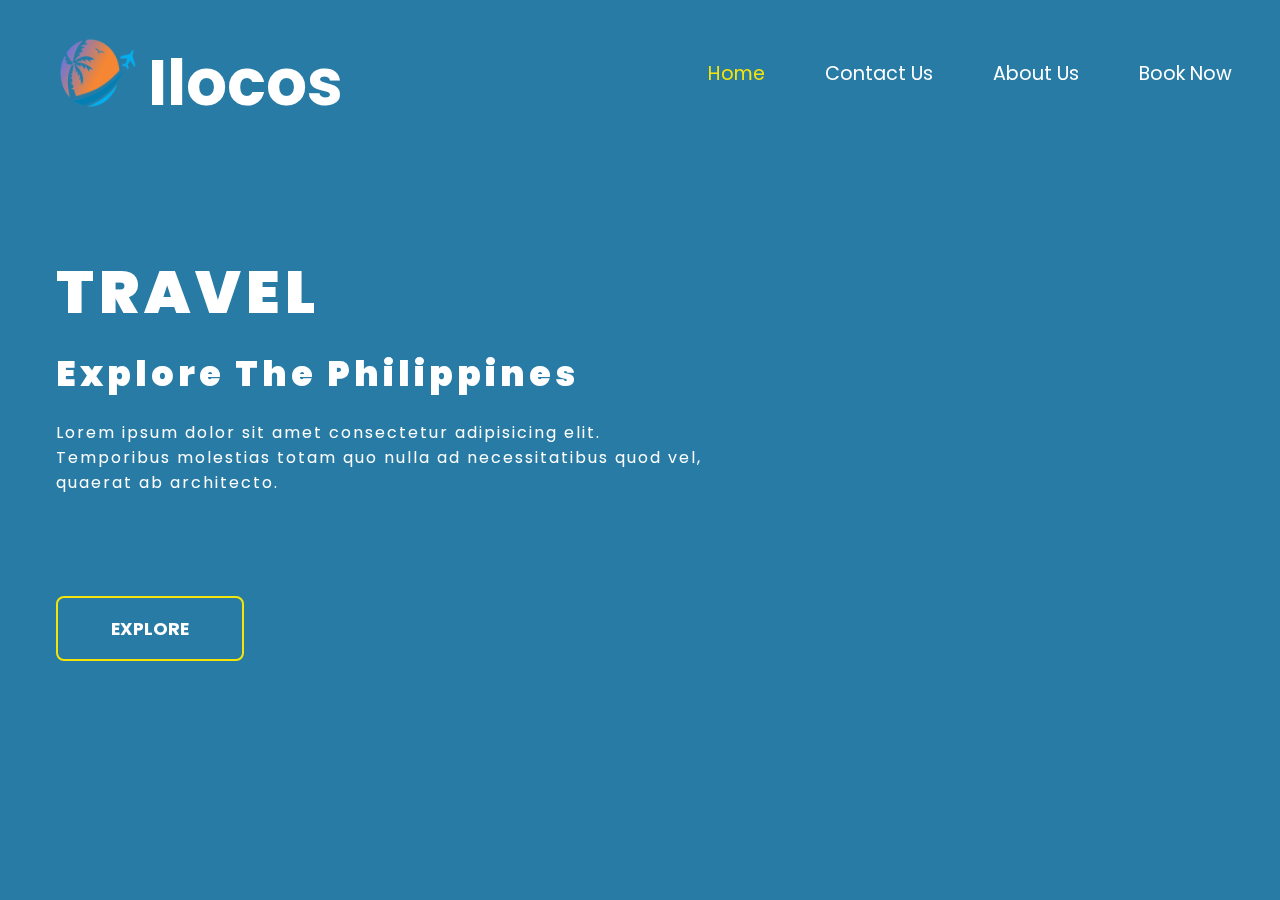
==== index.html @ 553150c6 "landing page" ====
<!DOCTYPE html>
<html lang="en">

<head>
    <meta charset="UTF-8">
    <meta http-equiv="X-UA-Compatible" content="IE=edge">
    <meta name="viewport" content="width=device-width, initial-scale=1.0">
    <title>Home | Travel Blog</title>

    <!-- favicon -->
    <link rel="shortcut icon" href="./assets/logo.png" type="image/x-icon">

    <!-- Google Font -->
    <link rel="preconnect" href="https://fonts.googleapis.com">
    <link rel="preconnect" href="https://fonts.gstatic.com" crossorigin>
    <link href="https://fonts.googleapis.com/css2?family=Poppins:wght@200;300;400;700;900&display=swap" rel="stylesheet">

    <!-- Favicon -->
    <link rel="shortcut icon" href="./assets/logo-blog.png" type="image/x-icon">

    <!-- Font Awesome -->
    <link rel="stylesheet" href="https://cdnjs.cloudflare.com/ajax/libs/font-awesome/6.2.0/css/all.min.css">

    <!-- External CSS -->
    <link rel="stylesheet" href="./css/style.css">
</head>

<body>
    <div class="container">
        <div class="wrapper">
            <!-- header start -->
            <header>
                <nav class="navbar">
                    <a href="tblog.html" class="nav-branding">
                        <img class="logo" src="./assets/logo.png" alt="">
                        <h1>Ilocos</h1>
                    </a>
                    <ul class="nav-menu">
                        <li class="nav-item">
                            <a href="#" class="nav-link active">Home</a>
                        </li>
                        <li class="nav-item">
                            <a href="#" class="nav-link">Contact Us</a>
                        </li>
                        <li class="nav-item">
                            <a href="#" class="nav-link">About Us</a>
                        </li>
                        <li class="nav-item">
                            <a href="#" class="nav-link">Book Now</a>
                        </li>
                    </ul>
                    <div class="hamburger">
                        <span class="bar"></span>
                        <span class="bar"></span>
                        <span class="bar"></span>
                    </div>
                </nav>
            </header>
            <!-- end of header -->
            <!-- content start -->
            <div class="content">
                <div class="hero">
                    <h2 class="title">Travel</h2>
                    <h2 class="sub-title">Explore The Philippines</h2>
                    <p class="description">
                        Lorem ipsum dolor sit amet consectetur adipisicing elit. Temporibus molestias totam quo nulla ad necessitatibus quod vel, quaerat ab architecto.
                    </p>
                </div>
            </div>
            <!-- end of content -->
            <!-- explore button start -->
            <a href="#" class="explore">
                <button>Explore</button>
            </a>
            <!-- end of explore button -->
        </div>
        <video src="./assets/travel-blog.mp4" class="video-background" autoplay muted loop></video>
        <div class="overlay"></div>
    </div>

    <!-- JS -->
    <script src="./js/script.js"></script>
</body>

</html>
---- css/style.css ----
* {
    margin: 0;
    padding: 0;
    box-sizing: border-box;
    font-family: "Poppins", sans-serif;
    font-weight: normal;
}

.wrapper {
    max-width: 1400px;
    margin: auto;
}

header .nav-branding {
    cursor: pointer;
    display: inline-flex;
}

.nav-branding h1 {
    padding-top: 1.2rem;
    font-weight: 700;
}

.logo {
    width: 100px;
}

.navbar {
    min-height: 70px;
    display: flex;
    justify-content: space-between;
    align-items: center;
    padding: 1rem 3rem;
}

.nav-menu {
    display: flex;
    justify-content: space-between;
    align-items: center;
    gap: 60px;
}

.nav-branding {
    font-size: 2rem;
}

.nav-link {
    transition: 0.5s ease;
}

.nav-link.active {
    color: #f4e409;
}

.nav-link:hover {
    color: #f4e409;
}

.nav-menu .nav-item {
    list-style-type: none;
}

a {
    color: #fff;
    text-decoration: none;
    font-size: 1.2rem;
}

.hamburger {
    display: none;
    cursor: pointer;
}

.bar {
    display: block;
    width: 25px;
    height: 5px;
    margin: 5px auto;
    -webkit-transition: all 0.3s ease-in-out;
    transition: all 0.3s ease-in-out;
    background-color: #fff;
}

.logo h1 {
    font-weight: 800;
    color: #fff;
    font-size: 2.5rem;
    padding-top: 1rem;
    letter-spacing: 5px;
}

.header .menu {
    display: flex;
    gap: 4rem;
    font-weight: 500;
    font-size: 11px;
    color: #fff;
    text-transform: uppercase;
    letter-spacing: 4px;
    cursor: pointer;
}

.menu .active::after {
    content: "";
    width: 50px;
    display: block;
    position: absolute;
    border-bottom: 4px solid #fff;
    padding: .5rem .5rem 0 .2rem;
}

.video-background {
    position: absolute;
    width: 100%;
    height: 100%;
    object-fit: cover;
    top: 0;
    z-index: -1;
    opacity: .7;
}

.overlay {
    position: absolute;
    top: 0;
    width: 100%;
    height: 100%;
    background-color: #277ba5;
    mix-blend-mode: overlay;
    z-index: -1;
}

.content {
    padding: .5rem 3.5rem;
    width: 60%;
    display: flex;
    height: 50vh;
}

.content .hero {
    display: flex;
    flex-direction: column;
    gap: 10px;
    justify-content: center;
}

.content .title {
    font-size: 60px;
    font-weight: 900;
    color: #fff;
    letter-spacing: 5px;
    text-transform: uppercase;
}

.content .sub-title {
    font-size: 35px;
    color: #fff;
    font-weight: 900;
    letter-spacing: 4px;
}

.content .description {
    color: #fff;
    letter-spacing: 2px;
    margin-top: 10px;
}

.explore {
    padding-left: 3.5rem;
}

button {
    padding: 1em 3em;
    border: 2px solid #f4e409;
    border-radius: 8px;
    position: relative;
    overflow: hidden;
    background-color: transparent;
    text-align: center;
    text-transform: uppercase;
    font-size: 1.1rem;
    transition: .3s;
    z-index: 1;
    font-family: inherit;
    color: #fff;
    font-weight: 700;
    cursor: pointer;
}

button::before {
    content: '';
    width: 0;
    height: 300%;
    position: absolute;
    top: 50%;
    left: 50%;
    transform: translate(-50%, -50%) rotate(45deg);
    background: #f4e409;
    transition: .5s ease;
    display: block;
    z-index: -1;
}

button:hover::before {
    width: 105%;
}

button:hover {
    color: #111;
}

@media only screen and (max-width: 1030px) {
    .content {
        width: 80%;
    }
    .content .description {
        padding: 0;
    }
}

@media only screen and (max-width: 950px) {
    .hamburger {
        display: block;
    }
    .hamburger.active .bar:nth-child(2) {
        opacity: 0;
    }
    .hamburger.active .bar:nth-child(1) {
        transform: translateY(10px) rotate(45deg);
    }
    .hamburger.active .bar:nth-child(3) {
        transform: translateY(-10px) rotate(-45deg);
    }
    .nav-menu {
        position: fixed;
        right: -100%;
        top: 110px;
        flex-direction: column;
        background-color: #277ba5;
        width: 100%;
        text-align: center;
        transition: 0.50s;
        gap: 2px;
    }
    .nav-item {
        margin: 20px 0;
    }
    .nav-menu.active {
        right: 0;
    }
}

@media only screen and (max-width: 768px) {
    .content {
        width: 90%;
    }
}

@media only screen and (min-width: 320px) and (max-width: 576px) {
    .navbar {
        padding: 1rem 1rem;
    }
    .nav-branding h1 {
        padding-top: 1.5rem;
        font-size: 2.3rem;
    }
    .content {
        padding: .5rem 2rem;
        width: 100%;
    }
    .content .title {
        font-size: 2.3rem;
        padding-top: 2rem;
    }
    .content .sub-title {
        font-size: 30px;
    }
    .content .description {
        font-size: .8rem;
    }
    .explore {
        padding-left: 2rem;
    }
}
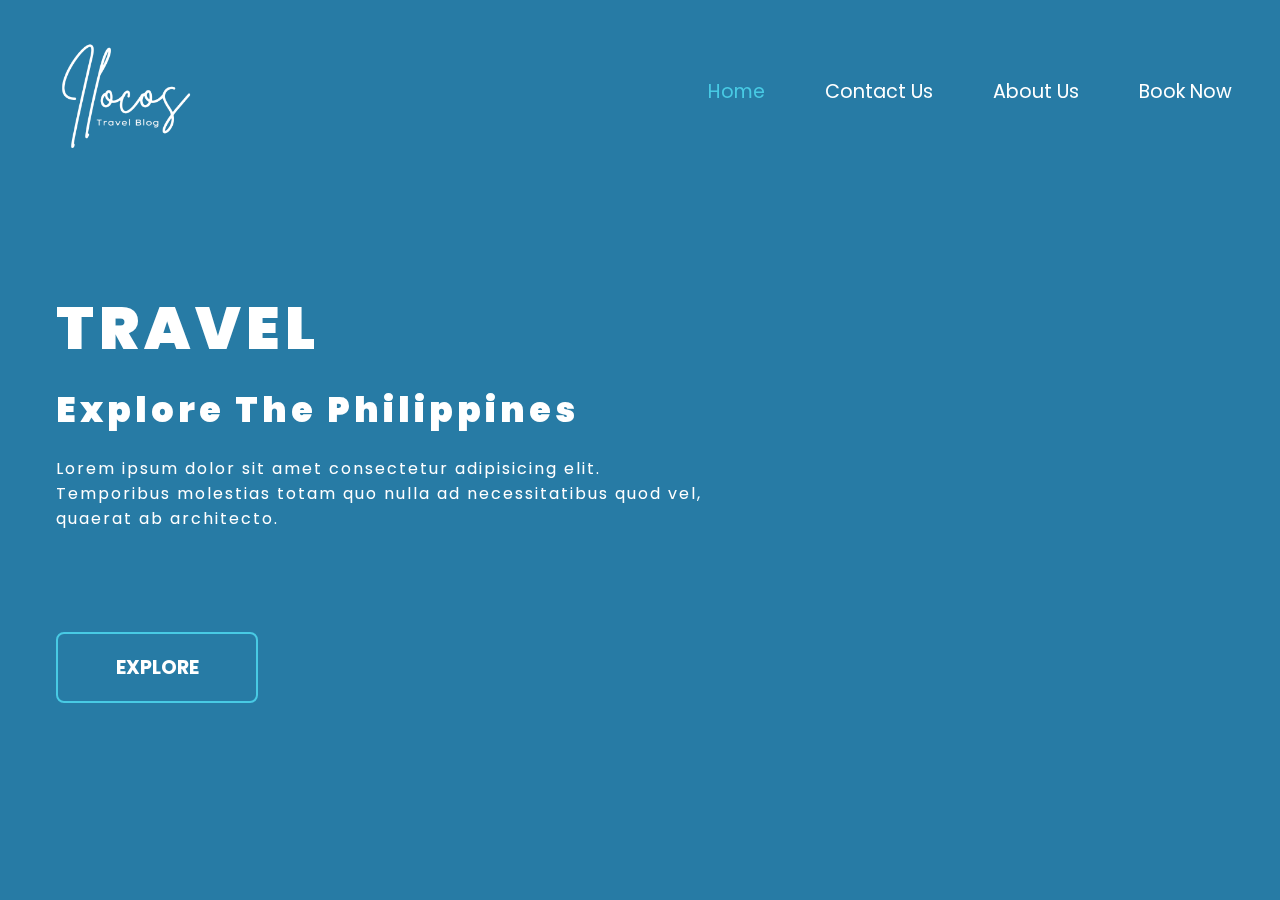
==== commit a817e500: "changed logo" ====
--- a/index.html
+++ b/index.html
@@ -2,27 +2,27 @@
 <html lang="en">
 
 <head>
-    <meta charset="UTF-8">
-    <meta http-equiv="X-UA-Compatible" content="IE=edge">
-    <meta name="viewport" content="width=device-width, initial-scale=1.0">
+    <meta charset="UTF-8" />
+    <meta http-equiv="X-UA-Compatible" content="IE=edge" />
+    <meta name="viewport" content="width=device-width, initial-scale=1.0" />
     <title>Home | Travel Blog</title>
 
     <!-- favicon -->
-    <link rel="shortcut icon" href="./assets/logo.png" type="image/x-icon">
+    <link rel="shortcut icon" href="./assets/logo.png" type="image/x-icon" />
 
     <!-- Google Font -->
-    <link rel="preconnect" href="https://fonts.googleapis.com">
-    <link rel="preconnect" href="https://fonts.gstatic.com" crossorigin>
-    <link href="https://fonts.googleapis.com/css2?family=Poppins:wght@200;300;400;700;900&display=swap" rel="stylesheet">
+    <link rel="preconnect" href="https://fonts.googleapis.com" />
+    <link rel="preconnect" href="https://fonts.gstatic.com" crossorigin />
+    <link href="https://fonts.googleapis.com/css2?family=Poppins:wght@200;300;400;700;900&display=swap" rel="stylesheet" />
 
     <!-- Favicon -->
-    <link rel="shortcut icon" href="./assets/logo-blog.png" type="image/x-icon">
+    <link rel="shortcut icon" href="./assets/travel-blog.png" type="image/x-icon" />
 
     <!-- Font Awesome -->
-    <link rel="stylesheet" href="https://cdnjs.cloudflare.com/ajax/libs/font-awesome/6.2.0/css/all.min.css">
+    <link rel="stylesheet" href="https://cdnjs.cloudflare.com/ajax/libs/font-awesome/6.2.0/css/all.min.css" />
 
     <!-- External CSS -->
-    <link rel="stylesheet" href="./css/style.css">
+    <link rel="stylesheet" href="./css/style.css" />
 </head>
 
 <body>
@@ -31,13 +31,12 @@
             <!-- header start -->
             <header>
                 <nav class="navbar">
-                    <a href="tblog.html" class="nav-branding">
-                        <img class="logo" src="./assets/logo.png" alt="">
-                        <h1>Ilocos</h1>
+                    <a href="index.html" class="nav-branding">
+                        <img class="logo" src="./assets/travel-blog.png" alt="" />
                     </a>
                     <ul class="nav-menu">
                         <li class="nav-item">
-                            <a href="#" class="nav-link active">Home</a>
+                            <a href="index.html" class="nav-link active">Home</a>
                         </li>
                         <li class="nav-item">
                             <a href="#" class="nav-link">Contact Us</a>
@@ -49,7 +48,7 @@
                             <a href="#" class="nav-link">Book Now</a>
                         </li>
                     </ul>
-                    <div class="hamburger">
+                    <div class="respo-icon">
                         <span class="bar"></span>
                         <span class="bar"></span>
                         <span class="bar"></span>
--- a/css/style.css
+++ b/css/style.css
@@ -1,283 +1,275 @@
 * {
-    margin: 0;
+  margin: 0;
+  padding: 0;
+  box-sizing: border-box;
+  font-family: "Poppins", sans-serif;
+  font-weight: normal;
+}
+
+.wrapper {
+  max-width: 1400px;
+  margin: auto;
+}
+
+header .nav-branding {
+  cursor: pointer;
+  display: inline-flex;
+}
+
+.nav-branding h1 {
+  padding-top: 1.2rem;
+  font-weight: 700;
+}
+
+.logo {
+  width: 150px;
+}
+
+.navbar {
+  min-height: 70px;
+  display: flex;
+  justify-content: space-between;
+  align-items: center;
+  padding: 1rem 3rem;
+}
+
+.nav-menu {
+  display: flex;
+  justify-content: space-between;
+  align-items: center;
+  gap: 60px;
+}
+
+.nav-branding {
+  font-size: 2rem;
+}
+
+.nav-link {
+  transition: 0.5s ease;
+}
+
+.nav-link.active {
+  color: #48cae4;
+}
+
+.nav-link:hover {
+  color: #48cae4;
+}
+
+.nav-menu .nav-item {
+  list-style-type: none;
+}
+
+a {
+  color: #fff;
+  text-decoration: none;
+  font-size: 1.2rem;
+}
+
+.respo-icon {
+  display: none;
+  cursor: pointer;
+}
+
+.bar {
+  display: block;
+  width: 25px;
+  height: 5px;
+  margin: 5px auto;
+  -webkit-transition: all 0.3s ease-in-out;
+  transition: all 0.3s ease-in-out;
+  background-color: #fff;
+}
+
+.header .menu {
+  display: flex;
+  gap: 4rem;
+  font-weight: 500;
+  font-size: 11px;
+  color: #fff;
+  text-transform: uppercase;
+  letter-spacing: 4px;
+  cursor: pointer;
+}
+
+.menu .active::after {
+  content: "";
+  width: 50px;
+  display: block;
+  position: absolute;
+  border-bottom: 4px solid #fff;
+  padding: 0.5rem 0.5rem 0 0.2rem;
+}
+
+.video-background {
+  position: absolute;
+  width: 100%;
+  height: 100%;
+  object-fit: cover;
+  top: 0;
+  z-index: -1;
+  opacity: 0.7;
+}
+
+.overlay {
+  position: absolute;
+  top: 0;
+  width: 100%;
+  height: 100%;
+  background-color: #277ba5;
+  mix-blend-mode: overlay;
+  z-index: -1;
+}
+
+.content {
+  padding: 0.5rem 3.5rem;
+  width: 60%;
+  display: flex;
+  height: 50vh;
+}
+
+.content .hero {
+  display: flex;
+  flex-direction: column;
+  gap: 10px;
+  justify-content: center;
+}
+
+.content .title {
+  font-size: 60px;
+  font-weight: 900;
+  color: #fff;
+  letter-spacing: 5px;
+  text-transform: uppercase;
+}
+
+.content .sub-title {
+  font-size: 35px;
+  color: #fff;
+  font-weight: 900;
+  letter-spacing: 4px;
+}
+
+.content .description {
+  color: #fff;
+  letter-spacing: 2px;
+  margin-top: 10px;
+}
+
+.explore {
+  padding-left: 3.5rem;
+}
+
+button {
+  padding: 1em 3em;
+  border: 2px solid #48cae4;
+  border-radius: 8px;
+  position: relative;
+  overflow: hidden;
+  background-color: transparent;
+  text-align: center;
+  text-transform: uppercase;
+  font-size: 1.2rem;
+  transition: 0.3s;
+  z-index: 1;
+  font-family: inherit;
+  color: #fff;
+  font-weight: 700;
+  cursor: pointer;
+}
+
+button::before {
+  content: "";
+  width: 0;
+  height: 300%;
+  position: absolute;
+  top: 50%;
+  left: 50%;
+  transform: translate(-50%, -50%) rotate(45deg);
+  background: #48cae4;
+  transition: 0.5s ease;
+  display: block;
+  z-index: -1;
+}
+
+button:hover::before {
+  width: 105%;
+}
+
+button:hover {
+  color: #111;
+}
+
+@media only screen and (max-width: 1030px) {
+  .content {
+    width: 80%;
+  }
+  .content .description {
     padding: 0;
-    box-sizing: border-box;
-    font-family: "Poppins", sans-serif;
-    font-weight: normal;
-}
-
-.wrapper {
-    max-width: 1400px;
-    margin: auto;
-}
-
-header .nav-branding {
-    cursor: pointer;
-    display: inline-flex;
-}
-
-.nav-branding h1 {
-    padding-top: 1.2rem;
-    font-weight: 700;
-}
-
-.logo {
-    width: 100px;
-}
-
-.navbar {
-    min-height: 70px;
-    display: flex;
-    justify-content: space-between;
-    align-items: center;
-    padding: 1rem 3rem;
-}
-
-.nav-menu {
-    display: flex;
-    justify-content: space-between;
-    align-items: center;
-    gap: 60px;
-}
-
-.nav-branding {
-    font-size: 2rem;
-}
-
-.nav-link {
-    transition: 0.5s ease;
-}
-
-.nav-link.active {
-    color: #f4e409;
-}
-
-.nav-link:hover {
-    color: #f4e409;
-}
-
-.nav-menu .nav-item {
-    list-style-type: none;
-}
-
-a {
-    color: #fff;
-    text-decoration: none;
-    font-size: 1.2rem;
-}
-
-.hamburger {
-    display: none;
-    cursor: pointer;
-}
-
-.bar {
+  }
+}
+
+@media only screen and (max-width: 950px) {
+  .respo-icon {
     display: block;
-    width: 25px;
-    height: 5px;
-    margin: 5px auto;
-    -webkit-transition: all 0.3s ease-in-out;
-    transition: all 0.3s ease-in-out;
-    background-color: #fff;
-}
-
-.logo h1 {
-    font-weight: 800;
-    color: #fff;
-    font-size: 2.5rem;
-    padding-top: 1rem;
-    letter-spacing: 5px;
-}
-
-.header .menu {
-    display: flex;
-    gap: 4rem;
-    font-weight: 500;
-    font-size: 11px;
-    color: #fff;
-    text-transform: uppercase;
-    letter-spacing: 4px;
-    cursor: pointer;
-}
-
-.menu .active::after {
-    content: "";
-    width: 50px;
-    display: block;
-    position: absolute;
-    border-bottom: 4px solid #fff;
-    padding: .5rem .5rem 0 .2rem;
-}
-
-.video-background {
-    position: absolute;
+  }
+  .respo-icon.active .bar:nth-child(2) {
+    opacity: 0;
+  }
+  .respo-icon.active .bar:nth-child(1) {
+    transform: translateY(10px) rotate(45deg);
+  }
+  .respo-icon.active .bar:nth-child(3) {
+    transform: translateY(-10px) rotate(-45deg);
+  }
+  .nav-menu {
+    position: fixed;
+    right: -100%;
+    top: 150px;
+    flex-direction: column;
+    background-color: #277ba5;
     width: 100%;
-    height: 100%;
-    object-fit: cover;
-    top: 0;
-    z-index: -1;
-    opacity: .7;
-}
-
-.overlay {
-    position: absolute;
-    top: 0;
+    text-align: center;
+    transition: 0.5s;
+    gap: 2px;
+  }
+  .nav-item {
+    margin: 20px 0;
+  }
+  .nav-menu.active {
+    right: 0;
+  }
+}
+
+@media only screen and (max-width: 768px) {
+  .content {
+    width: 90%;
+  }
+}
+
+@media only screen and (min-width: 320px) and (max-width: 576px) {
+  .navbar {
+    padding: 1rem 1rem;
+  }
+  .nav-branding h1 {
+    padding-top: 1.5rem;
+    font-size: 2.3rem;
+  }
+  .content {
+    padding: 0.5rem 2rem;
     width: 100%;
-    height: 100%;
-    background-color: #277ba5;
-    mix-blend-mode: overlay;
-    z-index: -1;
-}
-
-.content {
-    padding: .5rem 3.5rem;
-    width: 60%;
-    display: flex;
-    height: 50vh;
-}
-
-.content .hero {
-    display: flex;
-    flex-direction: column;
-    gap: 10px;
-    justify-content: center;
-}
-
-.content .title {
-    font-size: 60px;
-    font-weight: 900;
-    color: #fff;
-    letter-spacing: 5px;
-    text-transform: uppercase;
-}
-
-.content .sub-title {
-    font-size: 35px;
-    color: #fff;
-    font-weight: 900;
-    letter-spacing: 4px;
-}
-
-.content .description {
-    color: #fff;
-    letter-spacing: 2px;
-    margin-top: 10px;
-}
-
-.explore {
-    padding-left: 3.5rem;
-}
-
-button {
-    padding: 1em 3em;
-    border: 2px solid #f4e409;
-    border-radius: 8px;
-    position: relative;
-    overflow: hidden;
-    background-color: transparent;
-    text-align: center;
-    text-transform: uppercase;
-    font-size: 1.1rem;
-    transition: .3s;
-    z-index: 1;
-    font-family: inherit;
-    color: #fff;
-    font-weight: 700;
-    cursor: pointer;
-}
-
-button::before {
-    content: '';
-    width: 0;
-    height: 300%;
-    position: absolute;
-    top: 50%;
-    left: 50%;
-    transform: translate(-50%, -50%) rotate(45deg);
-    background: #f4e409;
-    transition: .5s ease;
-    display: block;
-    z-index: -1;
-}
-
-button:hover::before {
-    width: 105%;
-}
-
-button:hover {
-    color: #111;
-}
-
-@media only screen and (max-width: 1030px) {
-    .content {
-        width: 80%;
-    }
-    .content .description {
-        padding: 0;
-    }
-}
-
-@media only screen and (max-width: 950px) {
-    .hamburger {
-        display: block;
-    }
-    .hamburger.active .bar:nth-child(2) {
-        opacity: 0;
-    }
-    .hamburger.active .bar:nth-child(1) {
-        transform: translateY(10px) rotate(45deg);
-    }
-    .hamburger.active .bar:nth-child(3) {
-        transform: translateY(-10px) rotate(-45deg);
-    }
-    .nav-menu {
-        position: fixed;
-        right: -100%;
-        top: 110px;
-        flex-direction: column;
-        background-color: #277ba5;
-        width: 100%;
-        text-align: center;
-        transition: 0.50s;
-        gap: 2px;
-    }
-    .nav-item {
-        margin: 20px 0;
-    }
-    .nav-menu.active {
-        right: 0;
-    }
-}
-
-@media only screen and (max-width: 768px) {
-    .content {
-        width: 90%;
-    }
-}
-
-@media only screen and (min-width: 320px) and (max-width: 576px) {
-    .navbar {
-        padding: 1rem 1rem;
-    }
-    .nav-branding h1 {
-        padding-top: 1.5rem;
-        font-size: 2.3rem;
-    }
-    .content {
-        padding: .5rem 2rem;
-        width: 100%;
-    }
-    .content .title {
-        font-size: 2.3rem;
-        padding-top: 2rem;
-    }
-    .content .sub-title {
-        font-size: 30px;
-    }
-    .content .description {
-        font-size: .8rem;
-    }
-    .explore {
-        padding-left: 2rem;
-    }
-}+  }
+  .content .title {
+    font-size: 2.3rem;
+    padding-top: 2rem;
+  }
+  .content .sub-title {
+    font-size: 30px;
+  }
+  .content .description {
+    font-size: 0.8rem;
+  }
+  .explore {
+    padding-left: 2rem;
+  }
+}
